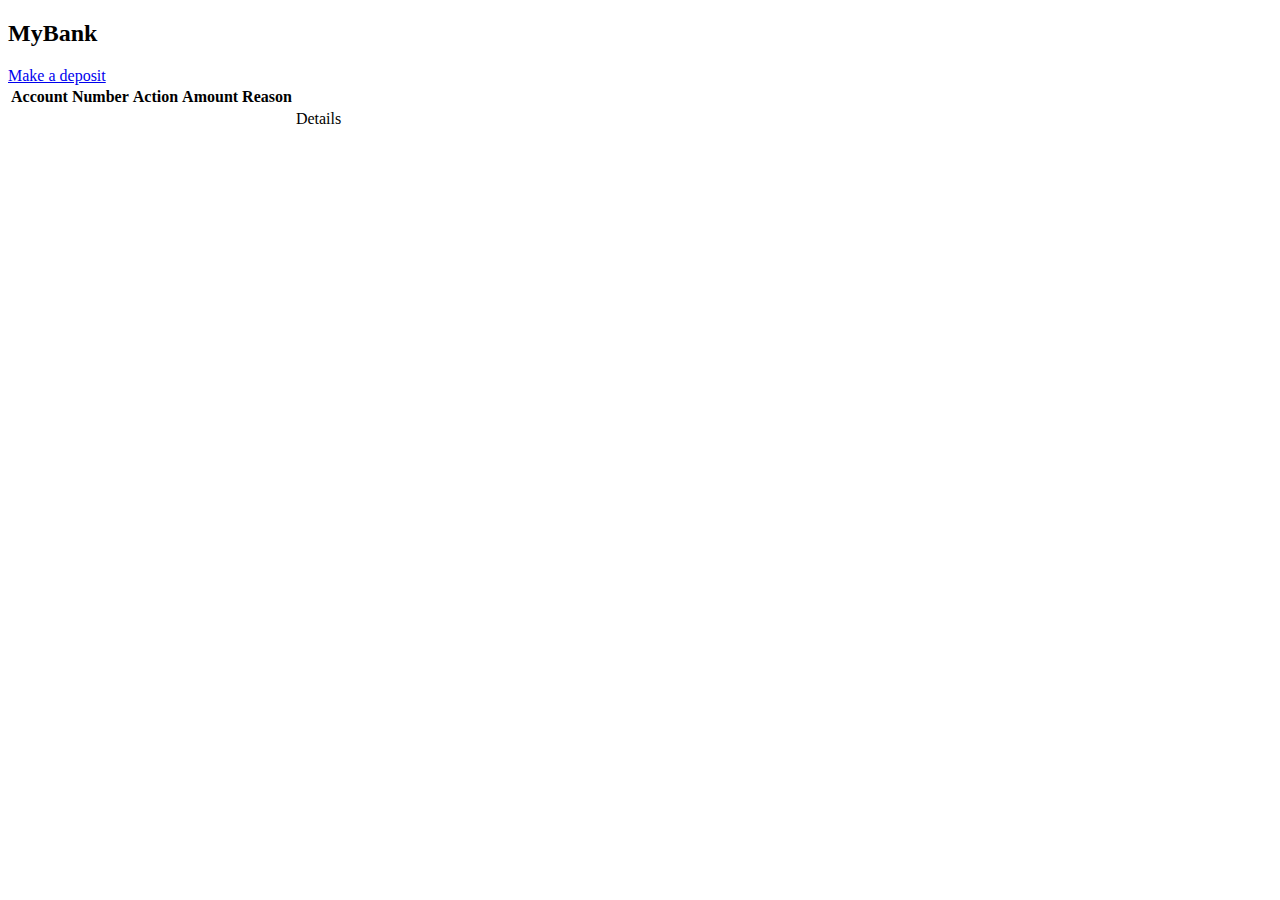
==== src/main/resources/templates/index.html @ 4e605ab3 "Initial commit" ====
<!DOCTYPE html>
<html lang="en" xmlns:th="www.thymeleaf.org">
<head th:replace="main::headstuff">
    <meta charset="UTF-8"/>
    <title>Title</title>
</head>
<body>
<div th:replace="main::navclass"></div>
<h2>MyBank</h2>


<a href="/deposit">Make a deposit</a>

<table>
    <tr>
        <th>Account Number</th>
        <th>Action </th>
        <th>Amount</th>
        <th>Reason</th>
    </tr>
    <tr th:each="transaction:${transactions}">
        <td th:text="${transaction.accountNumber}"></td>
        <td th:text="${transaction.action}"></td>
        <td th:text="${transaction.amount}"></td>
        <td th:text="${transaction.reason}"></td>
        <td >
            <a th:href="@{/detail/{id}(id=${transaction.id})}">Details</a>
        </td>
    </tr>
</table>
</body>
</html>
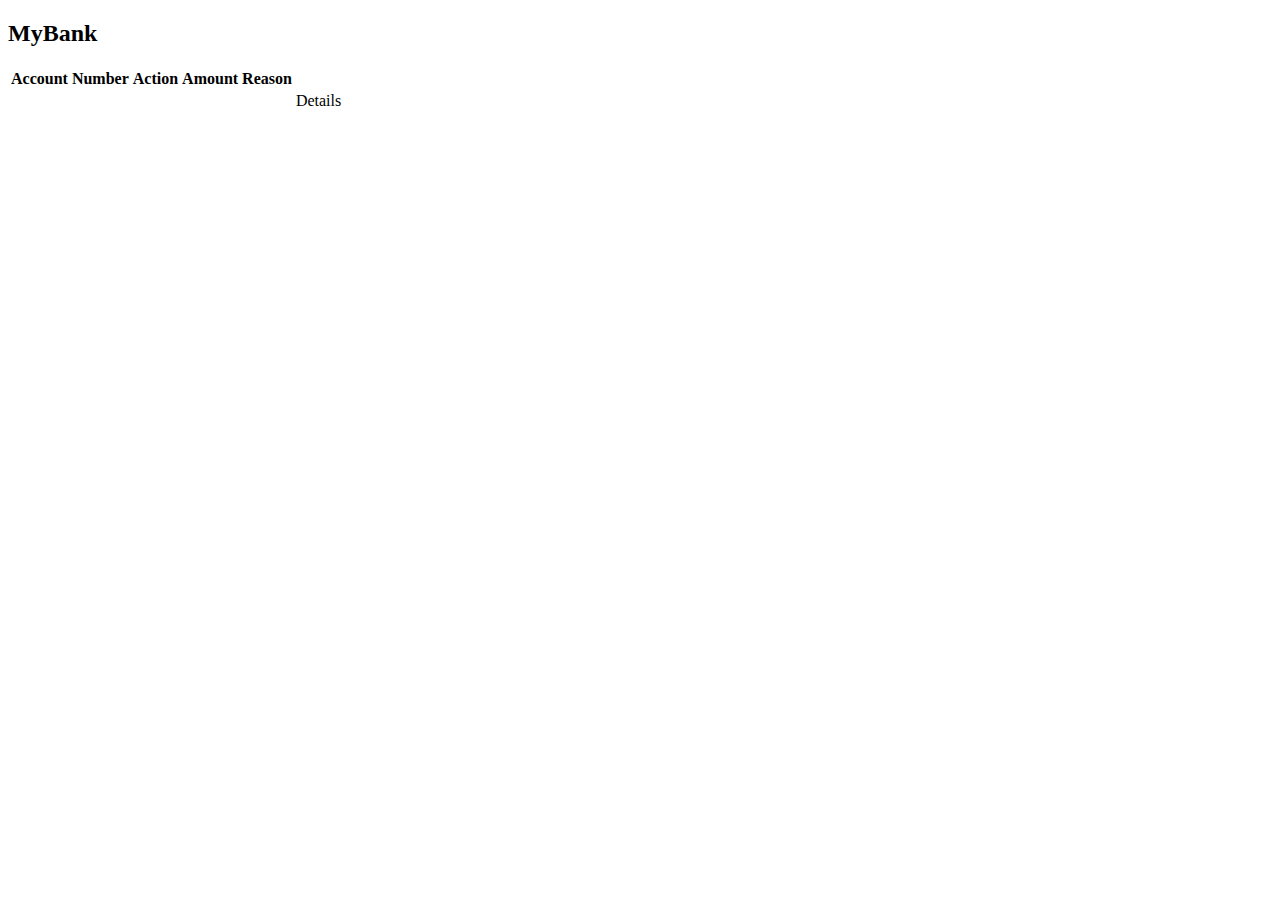
==== commit dc01c8a8: "heroku changes" ====
--- a/src/main/resources/templates/index.html
+++ b/src/main/resources/templates/index.html
@@ -9,7 +9,6 @@
 <h2>MyBank</h2>
 
 
-<a href="/deposit">Make a deposit</a>
 
 <table>
     <tr>
